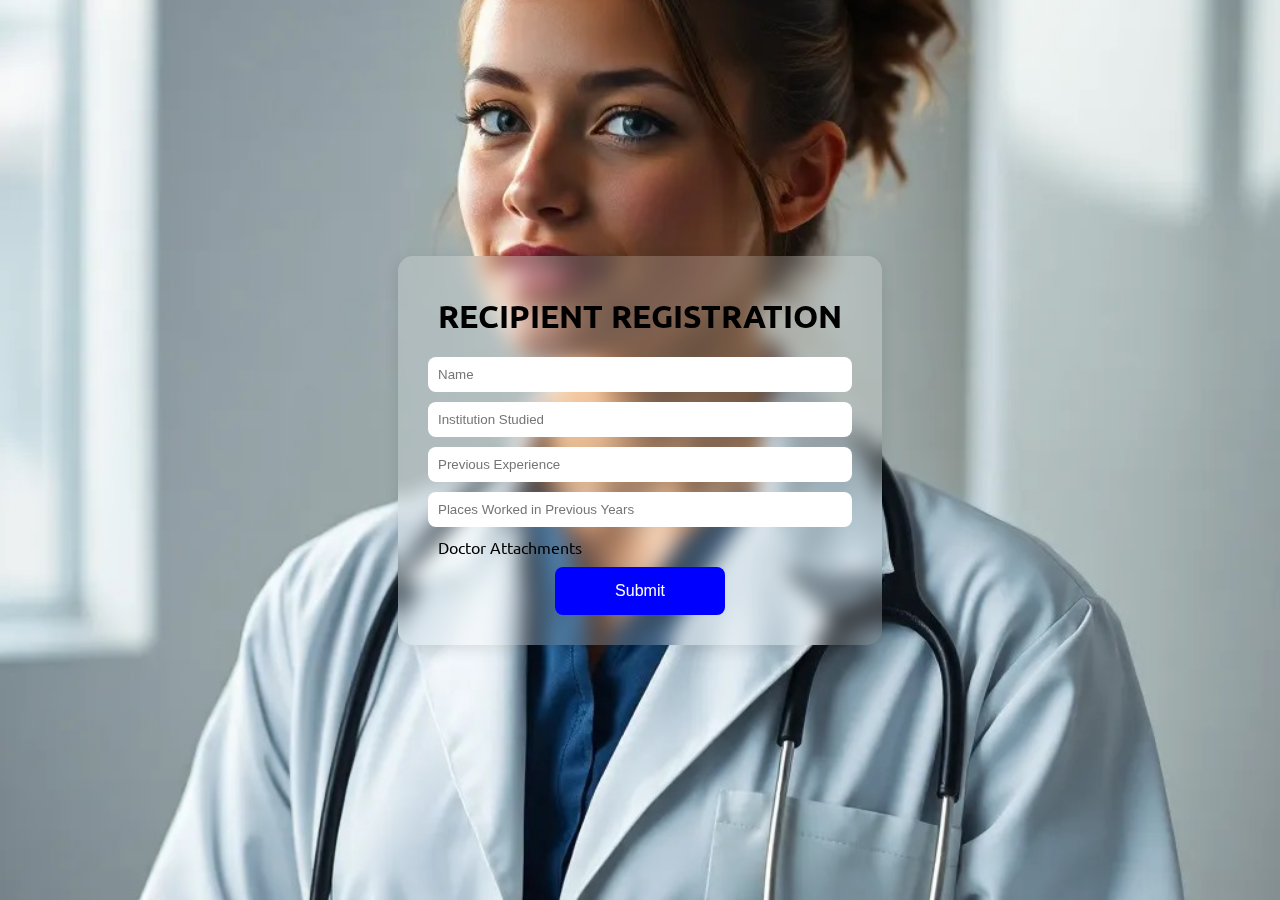
==== NewDoctor.html @ 1818bef5 "Initial commit" ====
<!DOCTYPE html>
<html lang="en">

<head>
    <meta charset="UTF-8">
    <meta name="viewport" content="width=device-width, initial-scale=1.0">
    <title>Document</title>
    <link rel="preconnect" href="https://fonts.googleapis.com">
    <link rel="preconnect" href="https://fonts.gstatic.com" crossorigin>
    <link
        href="https://fonts.googleapis.com/css2?family=Pirata+One&family=Roboto+Condensed:ital,wght@0,100..900;1,100..900&family=Sour+Gummy:ital,wght@0,100..900;1,100..900&family=Ubuntu:ital,wght@0,300;0,400;0,500;0,700;1,300;1,400;1,500;1,700&display=swap"
        rel="stylesheet">
    <style>
        * {
            margin: 0;
            padding: 0;

            box-sizing: border-box;
        }

        body {
            font-family: "ubuntu", sans-serif;
            background-image: url("images/doctorpg.jpg");
            background-size: cover;
            background-position: center;
            background-attachment: fixed;
            display: flex;
            justify-content: center;
            align-items: center;
            height: 100vh;
        }

        .container {
            display: flex;
            flex-direction: column;
            justify-content: center;
            align-items: center;
            max-width: 500px;
        }

        .Reg-form {
            display: flex;
            flex-direction: column;
            gap: 10px;
            padding: 30px;
            margin: 5px;
            background-color: rgba(255, 255, 255, 0.2);
            border-radius: 15px;
            backdrop-filter: blur(10px);
            box-shadow: 0 4px 15px rgba(0, 0, 0, 0.1);
            animation: 1s ease-out 0s 1 MoveUp;

        }

        h1 {
            margin: 10px;
        }

        input[type="text"] {
            padding: 10px;
            border-radius: 8px;
            border: none;
        }

        .file {
            margin: 0 10px 10px 10px;
        }

        .submit {
            width: 40%;
            align-self: center;
            border-radius: 8px;
            border: none;
            padding: 15px 30px;
            font-size: 1rem;
            background-color: blue;
            color: white;
        }

        .submit:hover {
            background-color: #154a82;
        }

        label {
            margin-left: 10px;
        }

        @keyframes MoveUp {
            0% {
                transform: translateY(100%);
                opacity: 0;
            }

            100% {
                transform: translateY(0%);
                opacity: 1;
            }
        }
    </style>
</head>

<body>
    <div>
        <div class="container">
            <div class="Reg-form">
                <h1>RECIPIENT REGISTRATION</h1>
                <input type="text" placeholder="Name" required>
                <input type="text" placeholder="Institution Studied" required>
                <input type="text" placeholder="Previous Experience" required>
                <input type="text" placeholder="Places Worked in Previous Years" required>
                <label for="file">Doctor Attachments </label>
                <button type="submit" class="submit">Submit</button>

            </div>
        </div>
    </div>
</body>

</html>
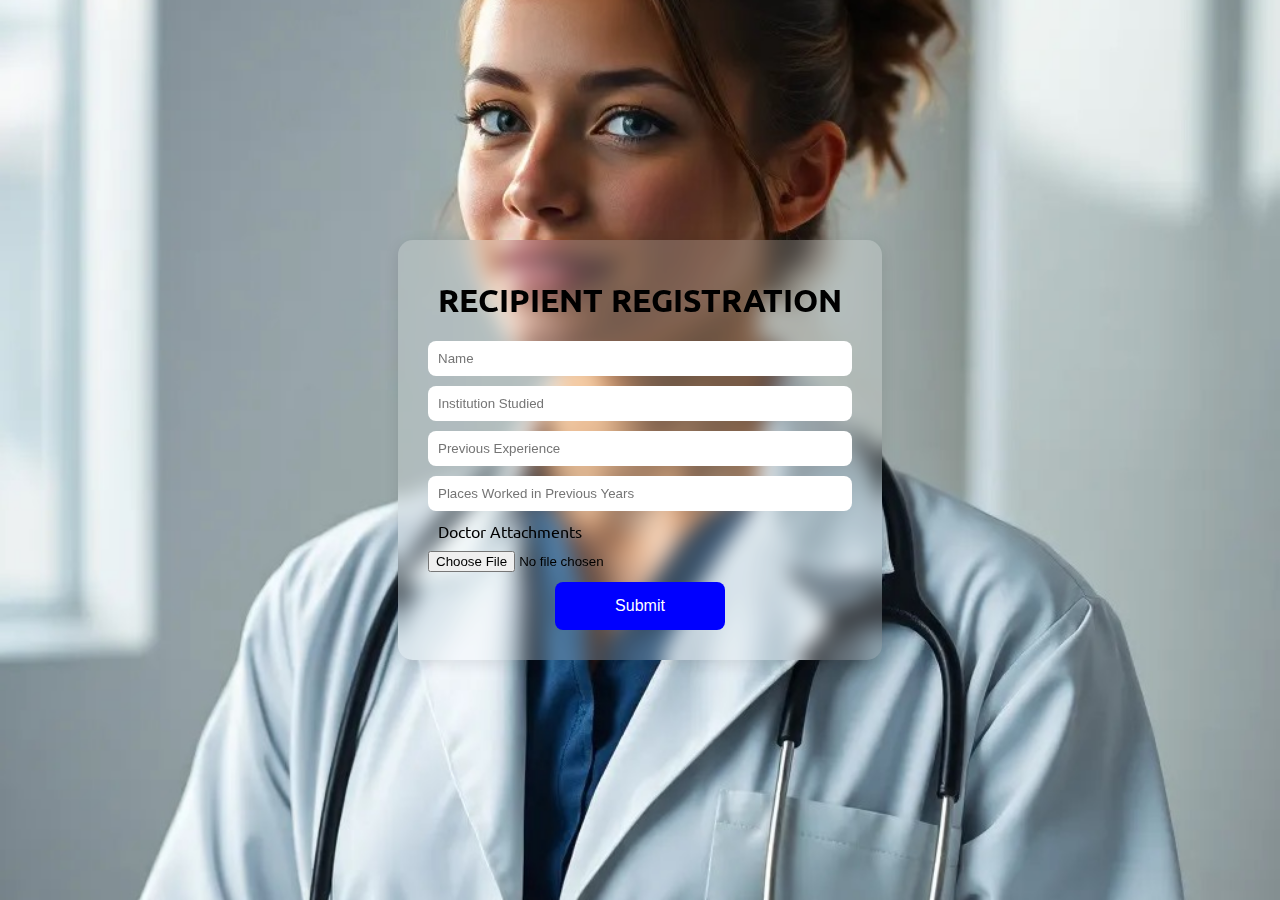
==== commit a848daaa: "Fixed text issues and errors in DoctorLogin, NewDoctor, and script.js" ====
--- a/NewDoctor.html
+++ b/NewDoctor.html
@@ -109,6 +109,7 @@
                 <input type="text" placeholder="Previous Experience" required>
                 <input type="text" placeholder="Places Worked in Previous Years" required>
                 <label for="file">Doctor Attachments </label>
+                <input type="file" />
                 <button type="submit" class="submit">Submit</button>
 
             </div>
